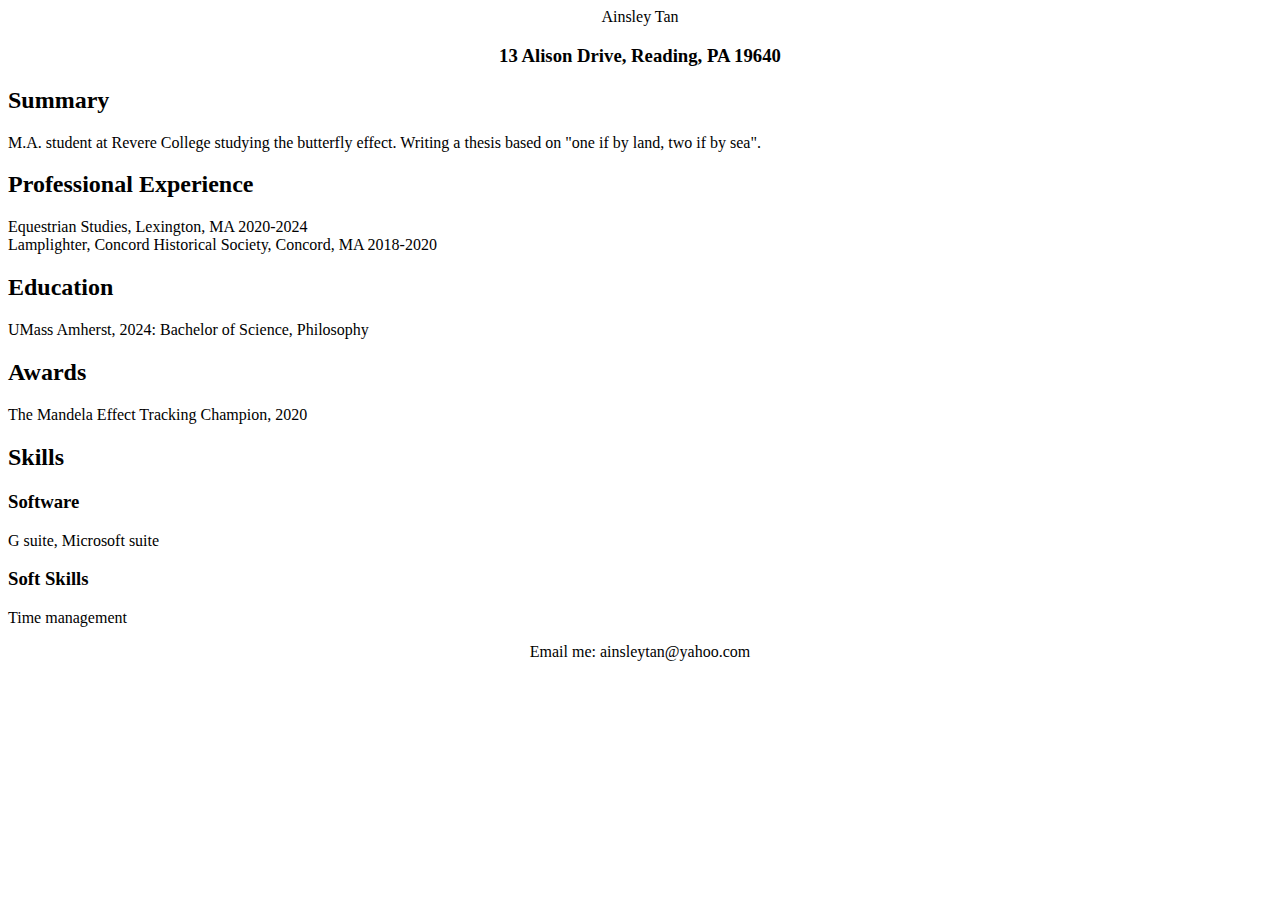
==== basicresume.html @ 6c7c7ef6 "Add files via upload" ====
<!DOCTYPE html>
<html>
    <body
    <header> <center>Ainsley Tan </center></header>
    <h3><center>13 Alison Drive, Reading, PA 19640
    </center></h3>
    
    <section id="summary">
    <h2>Summary</h2>
    M.A. student at Revere College studying the butterfly effect. Writing a thesis based on "one if by land, two if by sea". 
      </section>
    <section id="experience">
    <h2>Professional Experience</h2>
    Equestrian Studies, Lexington, MA 2020-2024<br>
    Lamplighter, Concord Historical Society, Concord, MA 2018-2020 
      </section>
    <section id="education">
    <h2>Education</h2>
    UMass Amherst, 2024: Bachelor of Science, Philosophy
      </section>
    <section id="awards">
    <h2>Awards</h2>
    The Mandela Effect Tracking Champion, 2020
      </section>
      <section id="skills">
    <h2>Skills</h2>
    <h3>Software</h3>
    G suite, Microsoft suite
    <h3>Soft Skills</h3>
    Time management
      </section>
      <p>
      <footer><center>
        Email me: ainsleytan@yahoo.com </center>
      </footer>

    </body>
</html>
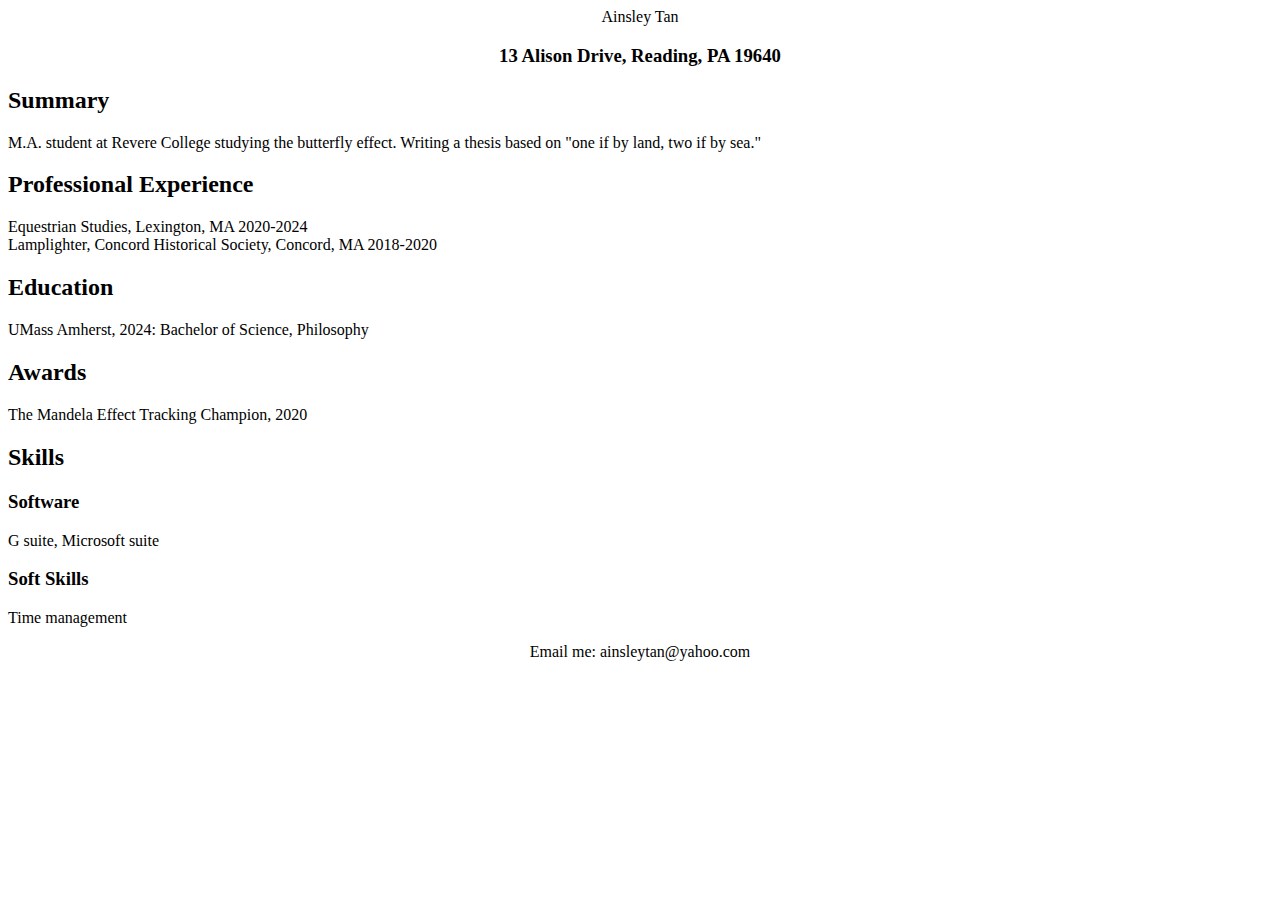
==== commit ffeffe18: "Update basicresume.html" ====
--- a/basicresume.html
+++ b/basicresume.html
@@ -1,13 +1,15 @@
 <!DOCTYPE html>
 <html>
-    <body
+    <head> 
+        <link rel="stylesheet" type="text/css" href="https://profgamble.github.io/style.css">
+    </head>
+    <body>
     <header> <center>Ainsley Tan </center></header>
     <h3><center>13 Alison Drive, Reading, PA 19640
-    </center></h3>
-    
+    </center></h3>    
     <section id="summary">
     <h2>Summary</h2>
-    M.A. student at Revere College studying the butterfly effect. Writing a thesis based on "one if by land, two if by sea". 
+    M.A. student at Revere College studying the butterfly effect. Writing a thesis based on "one if by land, two if by sea." 
       </section>
     <section id="experience">
     <h2>Professional Experience</h2>
@@ -35,4 +37,4 @@
       </footer>
 
     </body>
-</html>+</html>
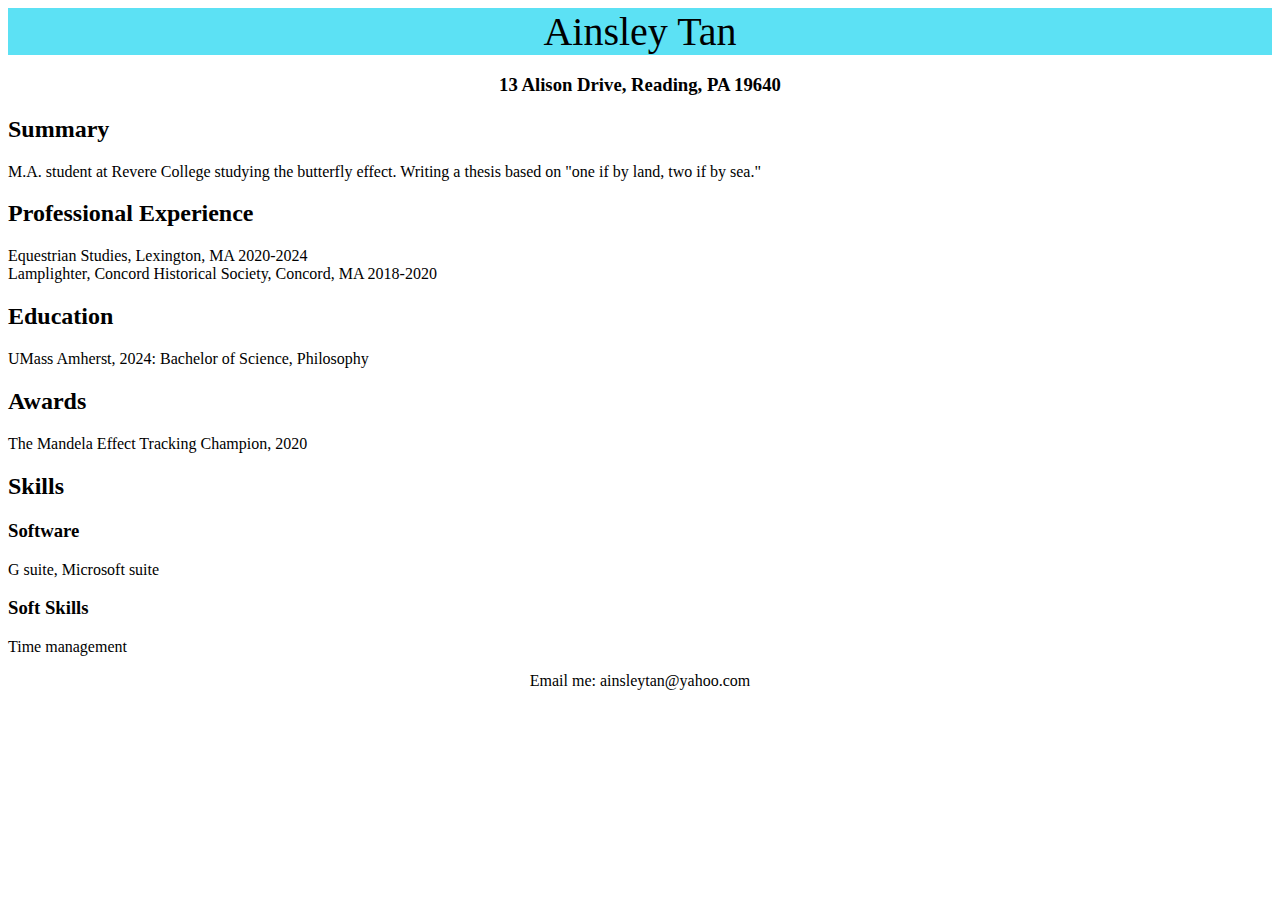
==== commit 8dddc052: "Update basicresume.html" ====
--- a/basicresume.html
+++ b/basicresume.html
@@ -1,7 +1,7 @@
 <!DOCTYPE html>
 <html>
     <head> 
-        <link rel="stylesheet" type="text/css" href="https://profgamble.github.io/style.css">
+        <link rel="stylesheet" type="text/css" href="https://RAucker.github.io/stylesheet.css">
     </head>
     <body>
     <header> <center>Ainsley Tan </center></header>
